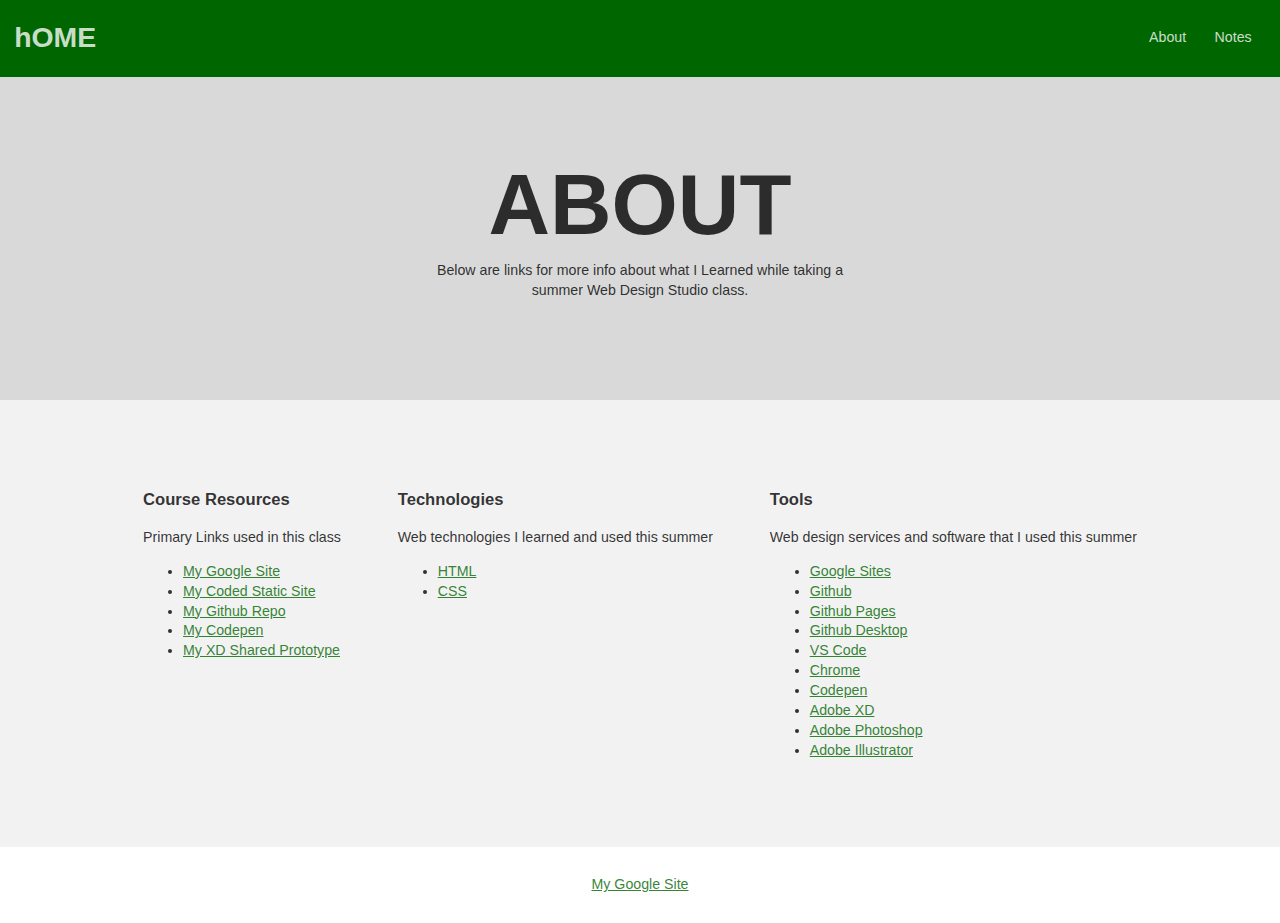
==== about.html @ f5e313e5 "added files" ====
<!doctype html>
<html lang="Sp">

<head>
    <meta charset="utf-8" />
    <title>Ayden | About</title>
    <meta name="description"
        content="This is an example student website for AYDEN POTATO, a fictional web design student." />
    <meta name="viewport" content="width=device-width, initial-scale=1" />
    <meta http-equiv="X-UA-Compatible" content="ie=edge" />
    <link href="css/style.css" rel="stylesheet" type="text/css" />
</head>

<body class="page-sub">
    <header>
        <div class="site-id">
            <h1><a href="index.html">hOME</a></h1>
        </div>
        <nav class="site-nav">
            <ul>
                <li><a href="index.html">About</a></li>
                <li><a href="notes.html">Notes</a></li>
            </ul>
        </nav>
    </header>
    <main>
        <section class="hero">
            <h2>About</h2>
            <p>Below are links for more info about what I Learned while taking a summer Web Design Studio class.</p>
        </section>
        <section class="coursework">

            <div class="coursework-subsection">
                <h3>Course Resources</h3>
                <p>Primary Links used in this class</p>
                <ul>
                    <li><a href="https://sites.google.com/view/jddesigns/home">My Google Site</a></li>
                    <li><a href="https://iolanichris.github.io/">My Coded Static Site</a></li>
                    <li><a href="https://github.com/iolanichris/Ayden-Potato.github.io">My Github Repo</a></li>
                    <li><a href="https://codepen.io/iolanichris">My Codepen</a></li>
                    <li><a href="https://xd.adobe.com/view/b38c4e6b-1800-4bc7-847e-ec013c47c112-e6df/?fullscreen&hints=off">My XD Shared Prototype</a>
                    </li>
                </ul>
            </div>

            <div class="coursework-subsection">
                <h3>Technologies</h3>
                <p>Web technologies I learned and used this summer</p>
                <ul>
                    <li><a href="https://www.w3schools.com/html/html_intro.asp">HTML</a></li>
                    <li><a href="https://www.w3schools.com/css/css_intro.asp">CSS</a></li>
                </ul>
            </div>

            <div class="coursework-subsection">
                <h3>Tools</h3>
                <p>Web design services and software that I used this summer</p>
                <ul>
                    <li><a href="https://sites.google.com/">Google Sites</a></li>
                    <li><a href="https://github.com/">Github</a></li>
                    <li><a href="https://pages.github.com/">Github Pages</a></li>
                    <li><a href="https://desktop.github.com/">Github Desktop</a></li>
                    <li><a href="https://code.visualstudio.com/">VS Code</a></li>
                    <li><a href="https://www.google.com/chrome/">Chrome</a></li>
                    <li><a href="https://codepen.io">Codepen</a></li>
                    <li><a href="https://www.adobe.com/products/xd.html">Adobe XD</a></li>
                    <li><a href="https://www.adobe.com/products/photoshop.html">Adobe Photoshop</a></li>
                    <li><a href="https://www.adobe.com/products/illustrator.html">Adobe Illustrator</a></li>
            </div>

        </section>
    </main>

    <footer>
        <nav class="social-nav">
            <ul>
                <li><a href="https://sites.google.com/view/jddesigns/home">My Google Site</a></li>
            </ul>
        </nav>
    </footer>
</body>

</html>
---- css/style.css ----
/* GLOBAL RESET */
* { box-sizing: border-box; }
body { margin: 0; }

/* GLOBAL COLORS */
body { color: rgba(0, 0, 0, 0.8); }
a { color: rgba(0, 102, 0, .8); }
a:hover { color: rgba(0, 102, 0, 1); }

/* GLOBAL TYPOGRAPHY */ 
body {
  font-family: Helvetica, Arial, sans-serif;
  font-size: 88.75%; /* 14px */
  line-height: 1.4;
}

/* RESPONSIVE IMAGES */
img {
    max-width: 100%;
    height: auto;
}

/* BUTTONS */
.button {
    display: inline-block;
    padding: 1em 2em;
    text-decoration: none;
    background-color: rgba(0, 102, 0, .8);;
    color: white;
    border-radius: 5px;
}
.button:hover {
    background-color: rgba(0, 102, 0, 1);
    color: white;
}
.button.dark {
    color: rgba(0, 102, 0, 1);
    background-color: rgba(255, 255, 255,.8);
}
.button.dark:hover {
    background-color: rgba(255, 255, 255,1);
}

/* SITE STRUCTURE */

header {
    background-color: rgb(0, 102, 0);
    color: rgba(0, 0, 0, 0.8); 
    padding: 1em;
    display: grid;
    grid-template-columns: 1fr 1fr;
    align-items: center;
}

header a {
    color: rgba(255, 255, 255, 0.8);
    text-decoration: none;
}

header a:hover {
    color: rgba(255, 255, 255, 1);
}


/* SITE ID */
.site-id h1 {
    margin: 0;
}

/* SITE NAV */
.site-nav ul {
    display: flex;
    justify-content: flex-end;
    margin: 0;
    padding: 0;
    list-style: none;
}

.site-nav  a {
    display: block;
    padding: 1em;
}

/* MAIN */
main {
    background: rgba(0,0,0,.05);
}

/* HERO SECTION */
.hero {
    background-color: rgb(0, 102, 0);
    text-align: center;
    color: white;
    padding: 6em 1em;
}

.hero h2 {
    font-size: 6em;
    line-height: 1;
    text-transform: uppercase;
    margin: 0 auto;
}

.hero p {
    max-width: 30em;
    margin: 1em auto;
}

/* COURSES SECTION */
.courses {
    padding: 6em 1em;
    display: grid;
    justify-content: center;
    text-align: center;
}

.courses ul {
    max-width: 400px;
    margin: 0 auto;
    padding: 0;
    list-style: none;
}

.courses img{
    display: block;
    margin-bottom: 1em;
}

/* FOOTER */
footer {
    border-top: 1px solid rgba(0,0,0,.05);
    padding: 1em;
}

/* SOCIAL NAV */
.social-nav ul {
    margin: 0;
    padding: 0;
    display: flex;
    justify-content: center;
    list-style: none;
}

.social-nav  a {
    display: block;
    padding: 1em;
}

/* LAYOUT */
.container {
    max-width: 1000px;
    margin: 0 auto;
}

section {
    padding: 3em 1em;
}

/* SIDEBAR/ASIDE */
aside {
    padding: 2em 0;
  }
  
@media (min-width: 768px) {
    .two-col-sidebar {
        display: grid;
        grid-template-columns: 20em auto;
    }
    .two-col-sidebar aside {
        border-right: 1px solid rgba(0, 0, 0, 0.1);
        margin: 0 3em 2em 0;
        padding: .3em 2em 0 0;
    }
}

/* HOME PAGE */

.page-home header {
    background-color: transparent;
    position: absolute;
    width: 100%;
}

.page-home .hero {
    /* background-image:url('../images/greenleaves.jpg'); */
    padding-top: 10em;
}


/* SUB PAGES */
.page-sub .hero {
    background-color:rgba(0, 0, 0, 0.1);
    color: rgba(0, 0, 0, 0.8);
}

/* COURSE PAGES WITH MULTIPLE PROJECT LISTS */
.coursework {
    padding: 3em 1em;
    display: flex;
    justify-content: center;
    flex-wrap: wrap;
}

.coursework-subsection {
    margin: 2em;
}

/* CODE BLOCKS */

pre code {
    width: 100%;
    display: block;
    border: 1px solid #ddd;
    background-color: #fff;
    padding: 1em 3em;
    margin-bottom: 1em;
    line-height: 1.5;
  }

.markup-box {
    border: 1px solid #ddd;
    border-radius: 5px;
    background-color: #fff;
    padding: 1em 3em;
    margin-bottom: 1em;
}

/* DEFINITION LISTS */
dt {
    font-weight: bold;
    margin-top: 1em;
}
dd {
    margin: 0;
}

/* FOR DEV PURPOSES */
/* body * {
    background-color: rgba(0,0,0,.05) !important;
    border: 1px solid rgba(0,0,0,.1) !important;
    color: rgba(0,0,0,.5) !important;
} */
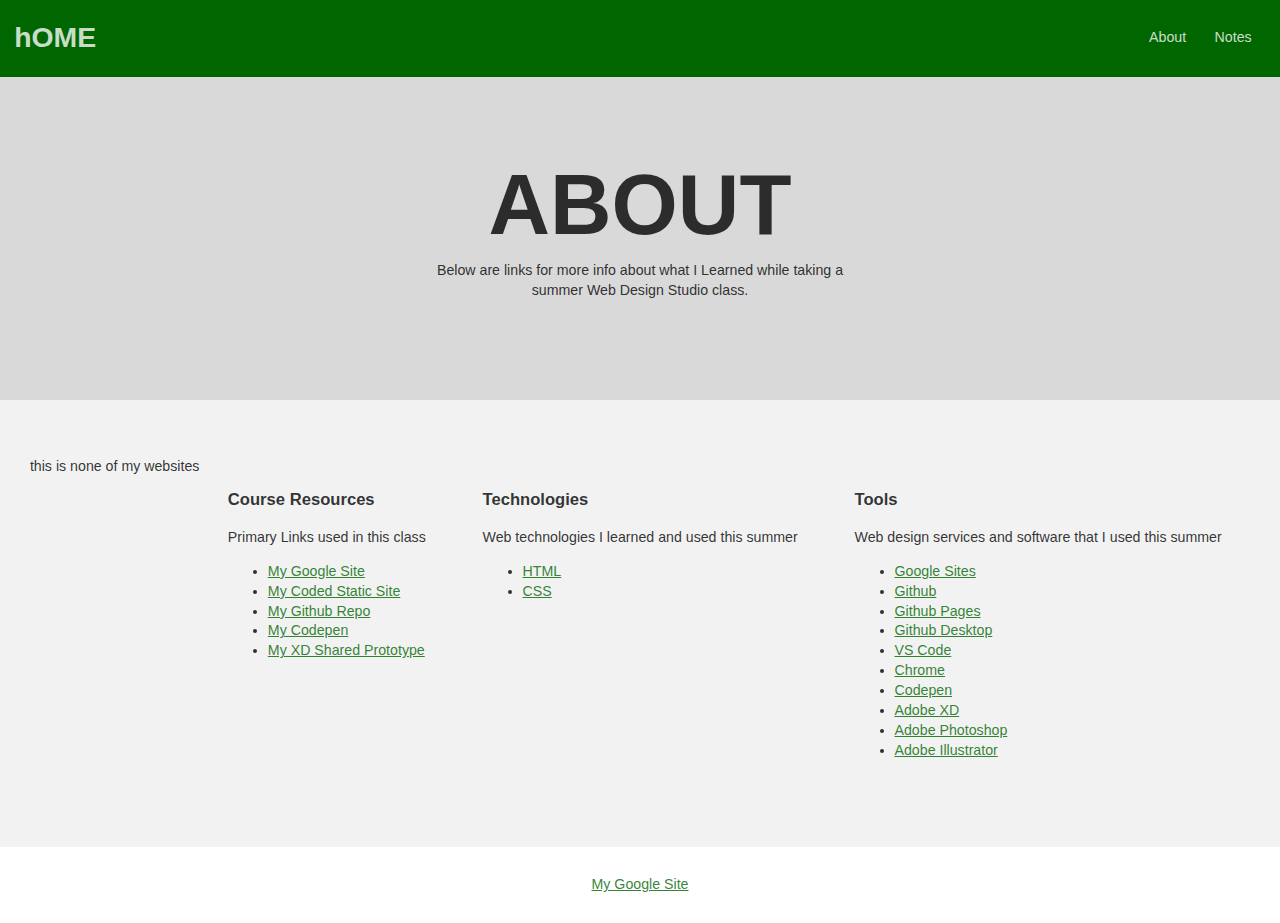
==== commit a2f628cf: "edited" ====
--- a/about.html
+++ b/about.html
@@ -29,6 +29,8 @@
             <p>Below are links for more info about what I Learned while taking a summer Web Design Studio class.</p>
         </section>
         <section class="coursework">
+
+            <p>this is none of my websites</p>
 
             <div class="coursework-subsection">
                 <h3>Course Resources</h3>
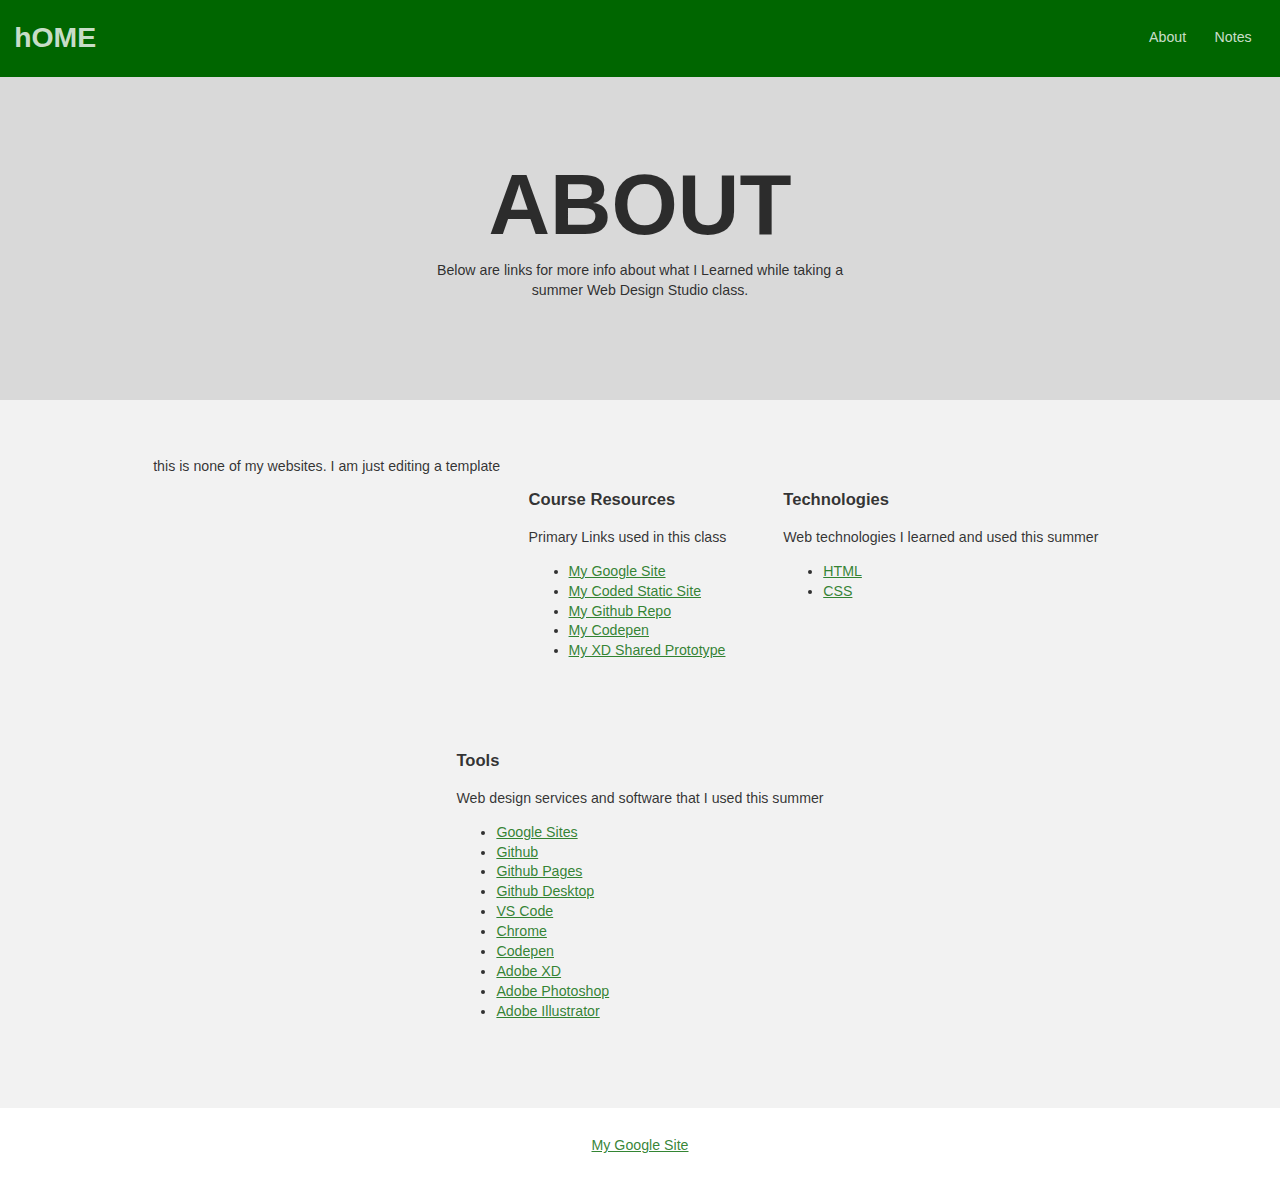
==== commit c34983f3: "change" ====
--- a/about.html
+++ b/about.html
@@ -30,7 +30,7 @@
         </section>
         <section class="coursework">
 
-            <p>this is none of my websites</p>
+            <p>this is none of my websites. I am just editing a template</p>
 
             <div class="coursework-subsection">
                 <h3>Course Resources</h3>
